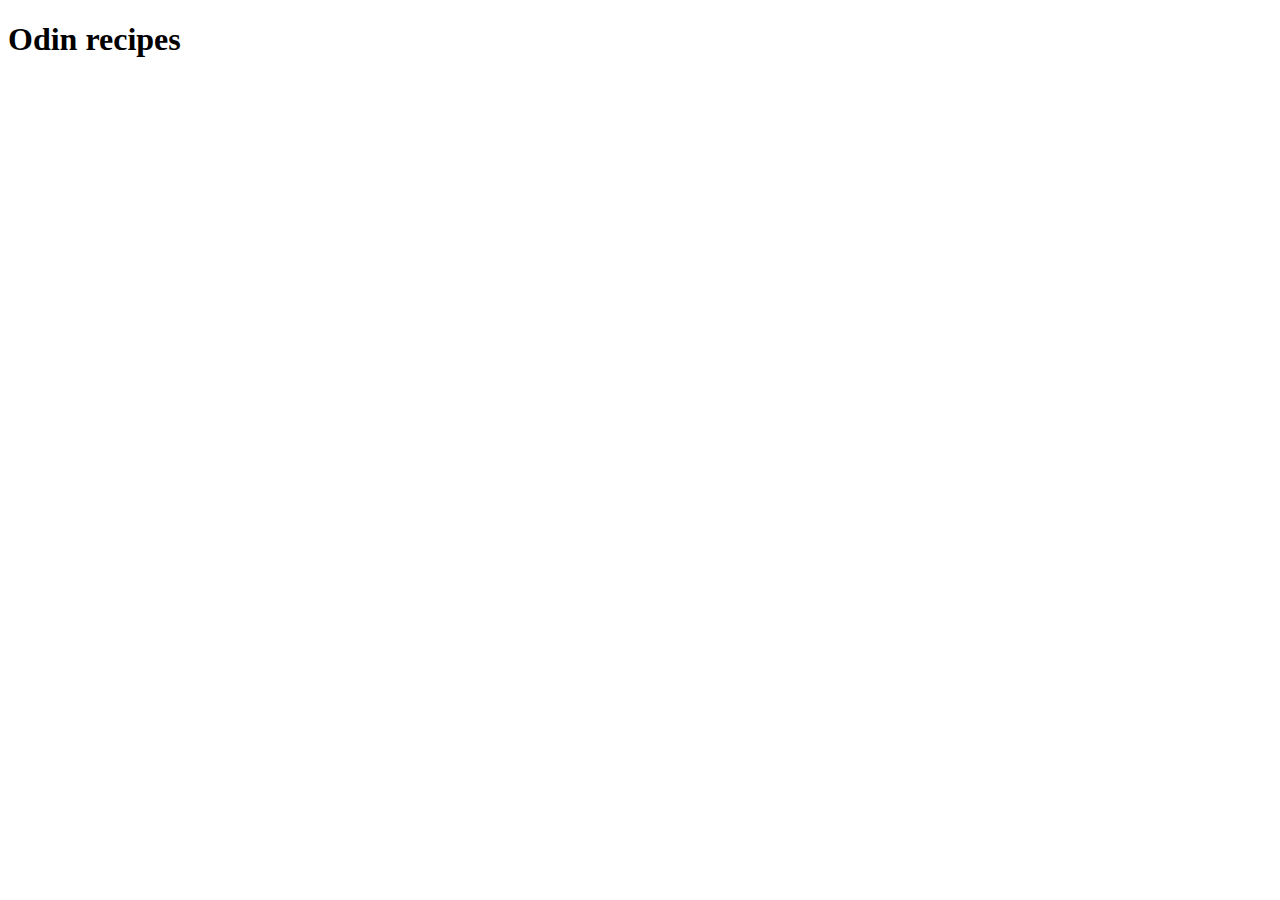
==== index.html @ 770ef8b9 "Initial structure & modifie README file" ====
<!DOCTYPE html>
<html lang="en">
<head>
  <meta charset="UTF-8">
  <meta name="viewport" content="width=device-width, initial-scale=1.0">
  <title>Odin recipes</title>
</head>
<body>
  <h1>Odin recipes</h1>
</body>
</html>
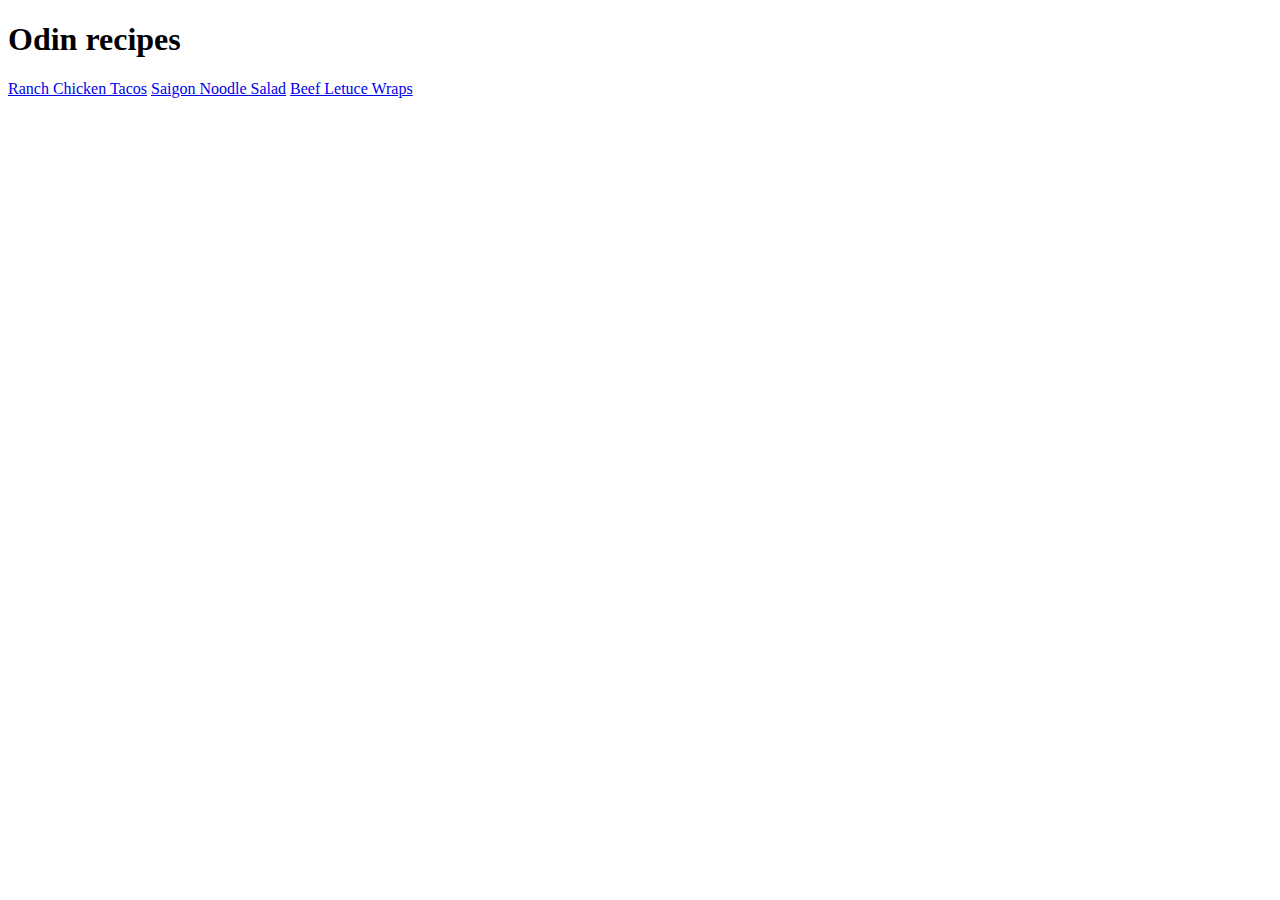
==== commit e53155ac: "Add recipes folder, inside folder add few html files with recipe names and link them inside index.ht" ====
--- a/index.html
+++ b/index.html
@@ -7,5 +7,9 @@
 </head>
 <body>
   <h1>Odin recipes</h1>
+
+  <a href="./recipes/ranch-chicken-tacos.html">Ranch Chicken Tacos</a>
+  <a href="./recipes/saigon-noodle-salad.html">Saigon Noodle Salad</a>
+  <a href="./recipes/beef-lettuce-wraps.html">Beef Letuce Wraps</a>
 </body>
 </html>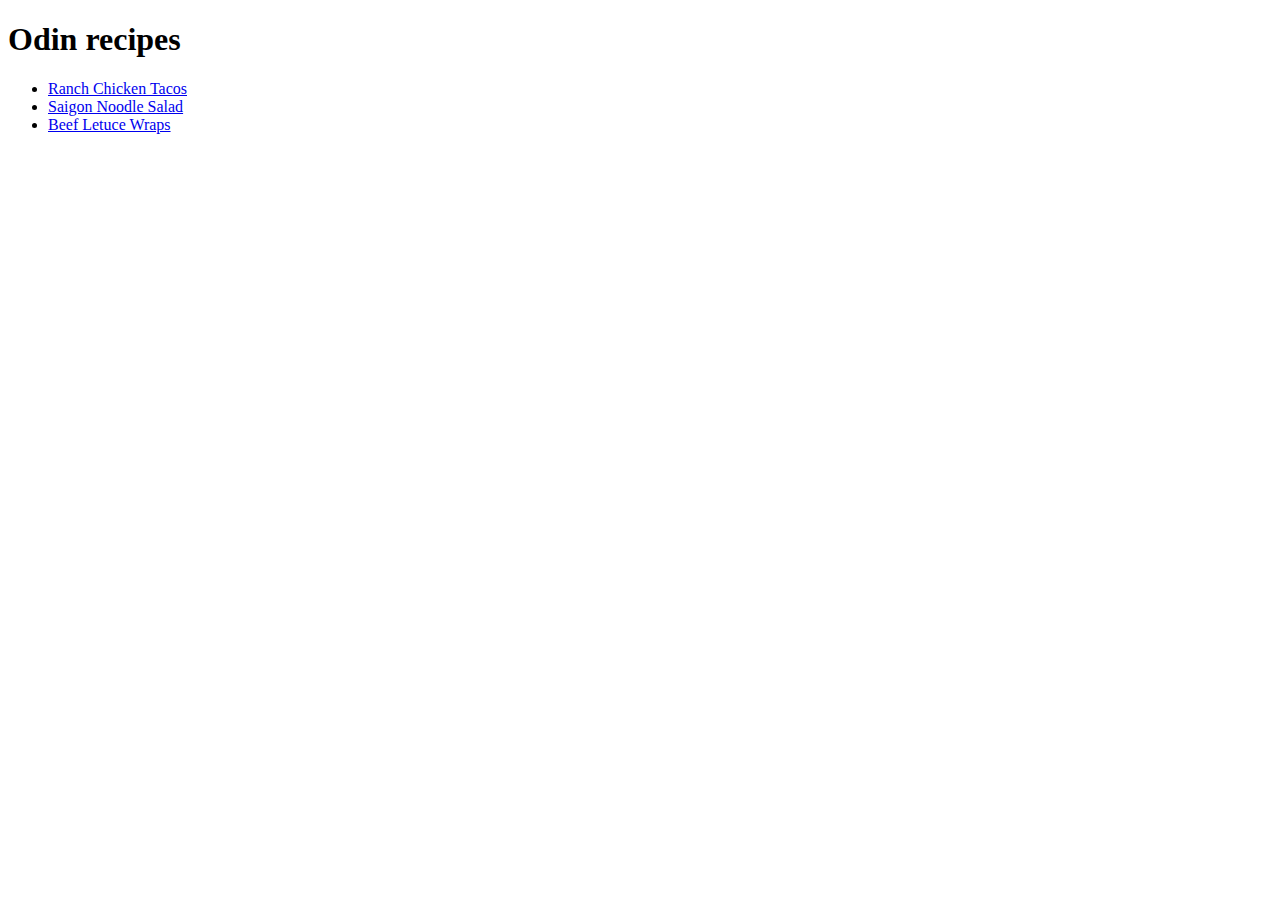
==== commit 82b6376f: "Fill all recipes with content and wrapp anchor elements in index.html with ul" ====
--- a/index.html
+++ b/index.html
@@ -8,8 +8,13 @@
 <body>
   <h1>Odin recipes</h1>
 
-  <a href="./recipes/ranch-chicken-tacos.html">Ranch Chicken Tacos</a>
-  <a href="./recipes/saigon-noodle-salad.html">Saigon Noodle Salad</a>
-  <a href="./recipes/beef-lettuce-wraps.html">Beef Letuce Wraps</a>
+  <ul>
+    <li><a href="./recipes/ranch-chicken-tacos.html">Ranch Chicken Tacos</a>
+    </li>
+    <li><a href="./recipes/saigon-noodle-salad.html">Saigon Noodle Salad</a>
+    </li>
+    <li><a href="./recipes/beef-lettuce-wraps.html">Beef Letuce Wraps</a>
+    </li>
+  </ul>
 </body>
 </html>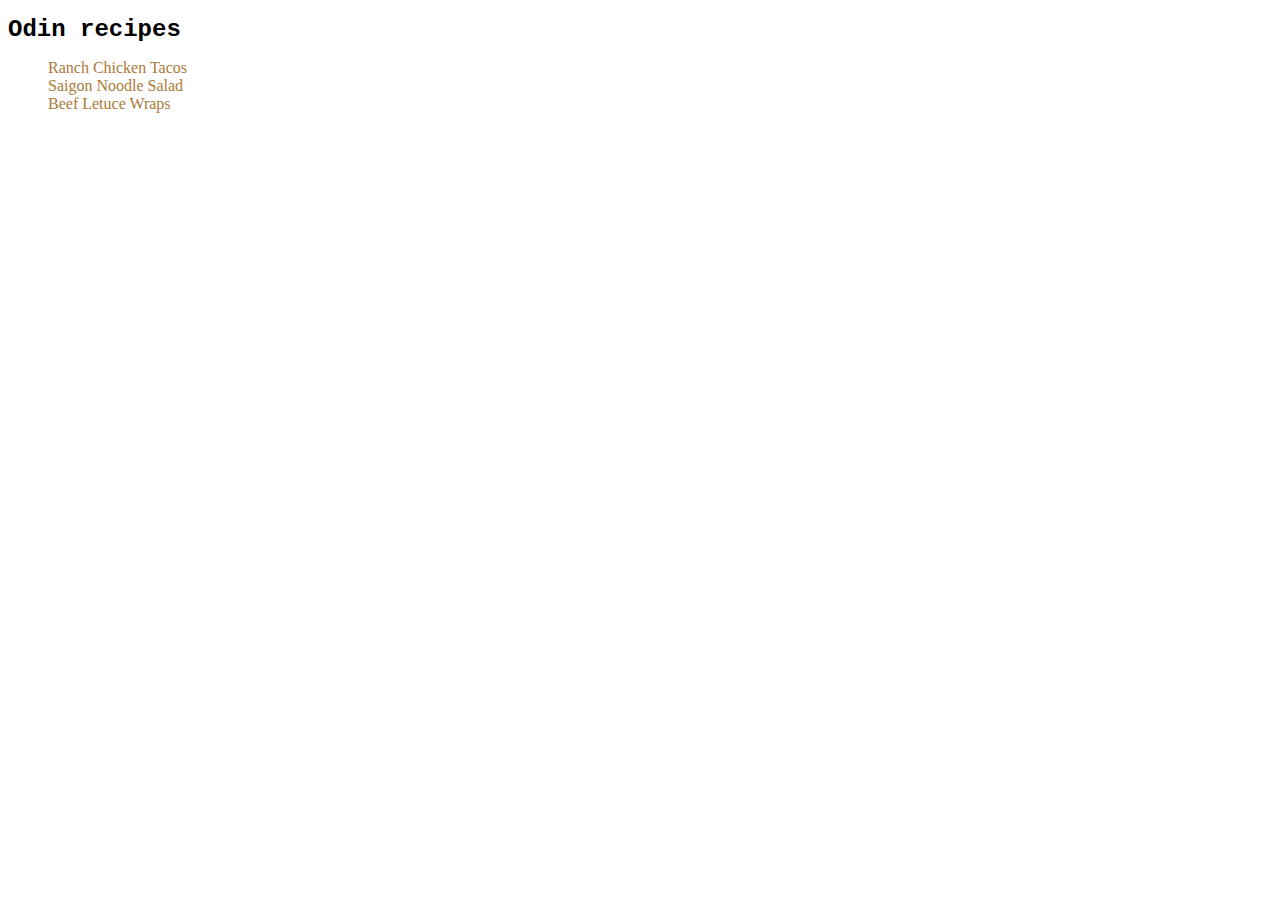
==== commit e9473090: "add styles.css and style.css in recipes folder in order do play around and add various styling" ====
--- a/index.html
+++ b/index.html
@@ -4,6 +4,7 @@
   <meta charset="UTF-8">
   <meta name="viewport" content="width=device-width, initial-scale=1.0">
   <title>Odin recipes</title>
+  <link rel="stylesheet" href="./styles.css" />
 </head>
 <body>
   <h1>Odin recipes</h1>
--- a/styles.css
+++ b/styles.css
@@ -0,0 +1,13 @@
+h1 {
+  font-size: 24px;
+  font-family: 'Courier New', Courier, monospace;
+}
+
+ul {
+  list-style: none;
+}
+
+li a{
+  text-decoration: none;
+  color:rgb(171, 122, 57)
+}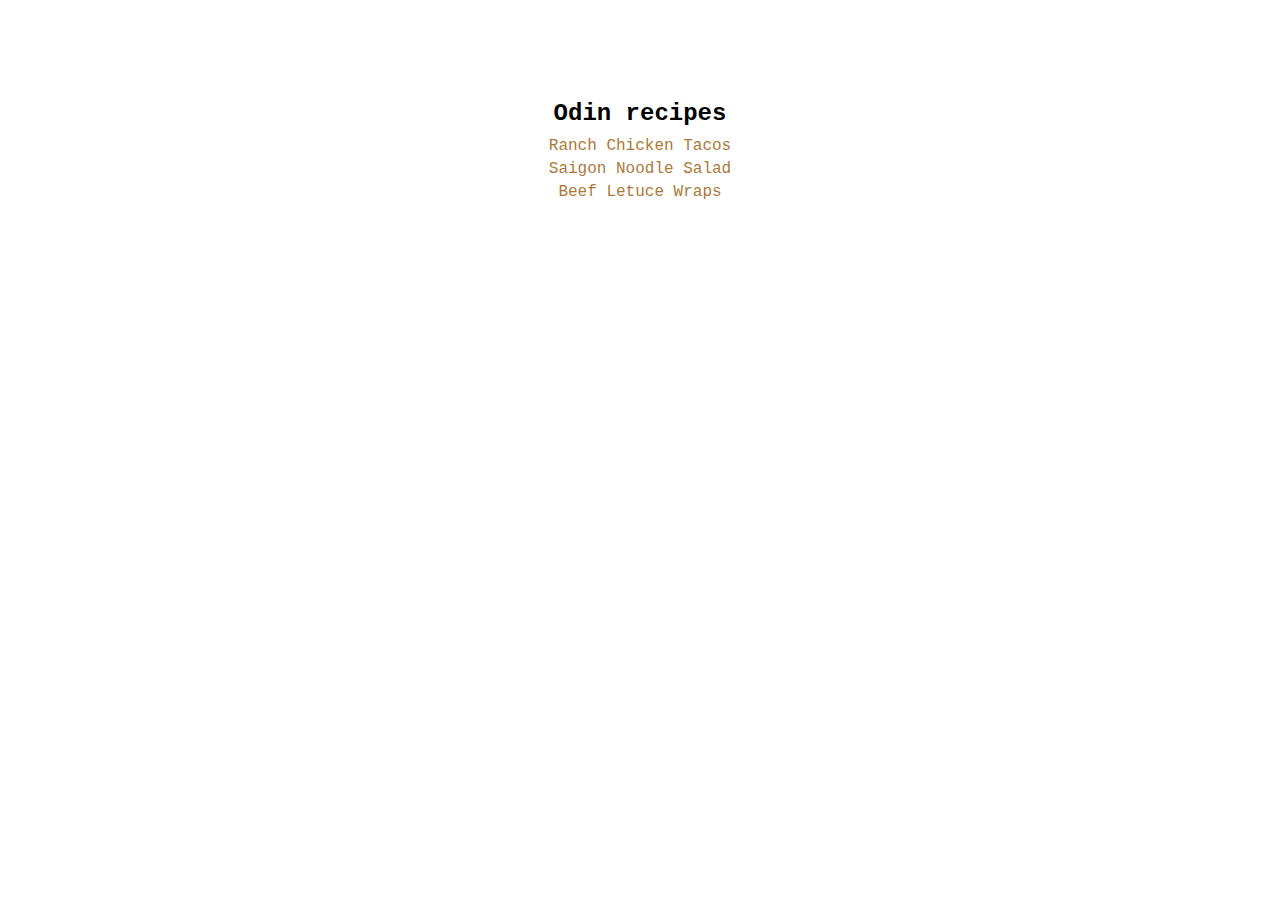
==== commit c5eba0d8: "Practice CSS Box Model, adding more styles" ====
--- a/index.html
+++ b/index.html
@@ -7,15 +7,16 @@
   <link rel="stylesheet" href="./styles.css" />
 </head>
 <body>
-  <h1>Odin recipes</h1>
-
-  <ul>
-    <li><a href="./recipes/ranch-chicken-tacos.html">Ranch Chicken Tacos</a>
-    </li>
-    <li><a href="./recipes/saigon-noodle-salad.html">Saigon Noodle Salad</a>
-    </li>
-    <li><a href="./recipes/beef-lettuce-wraps.html">Beef Letuce Wraps</a>
-    </li>
-  </ul>
+  <div class="container">
+    <h1>Odin recipes</h1>
+    <ul>
+      <li><a href="./recipes/ranch-chicken-tacos.html">Ranch Chicken Tacos</a>
+      </li>
+      <li><a href="./recipes/saigon-noodle-salad.html">Saigon Noodle Salad</a>
+      </li>
+      <li><a href="./recipes/beef-lettuce-wraps.html">Beef Letuce Wraps</a>
+      </li>
+    </ul>
+</div>
 </body>
 </html>--- a/styles.css
+++ b/styles.css
@@ -1,13 +1,43 @@
+* {
+  margin: 0;
+  padding: 0;
+  box-sizing: border-box;
+}
+
+body {
+  font-family: 'Courier New', Courier, monospace
+}
+
+.container {
+  width: 1200px;
+  margin: 100px auto;
+}
+
 h1 {
+  text-align: center;
   font-size: 24px;
-  font-family: 'Courier New', Courier, monospace;
+  margin-bottom: 10px;
 }
 
 ul {
   list-style: none;
+  text-align: center;
 }
 
-li a{
+ul li {
+  margin-bottom: 5px;
+}
+
+ul li:last-child {
+  margin-bottom: 0px;
+}
+
+
+a:link, a:visited {
   text-decoration: none;
   color:rgb(171, 122, 57)
+}
+
+a:hover, a:active {
+ color:black;
 }